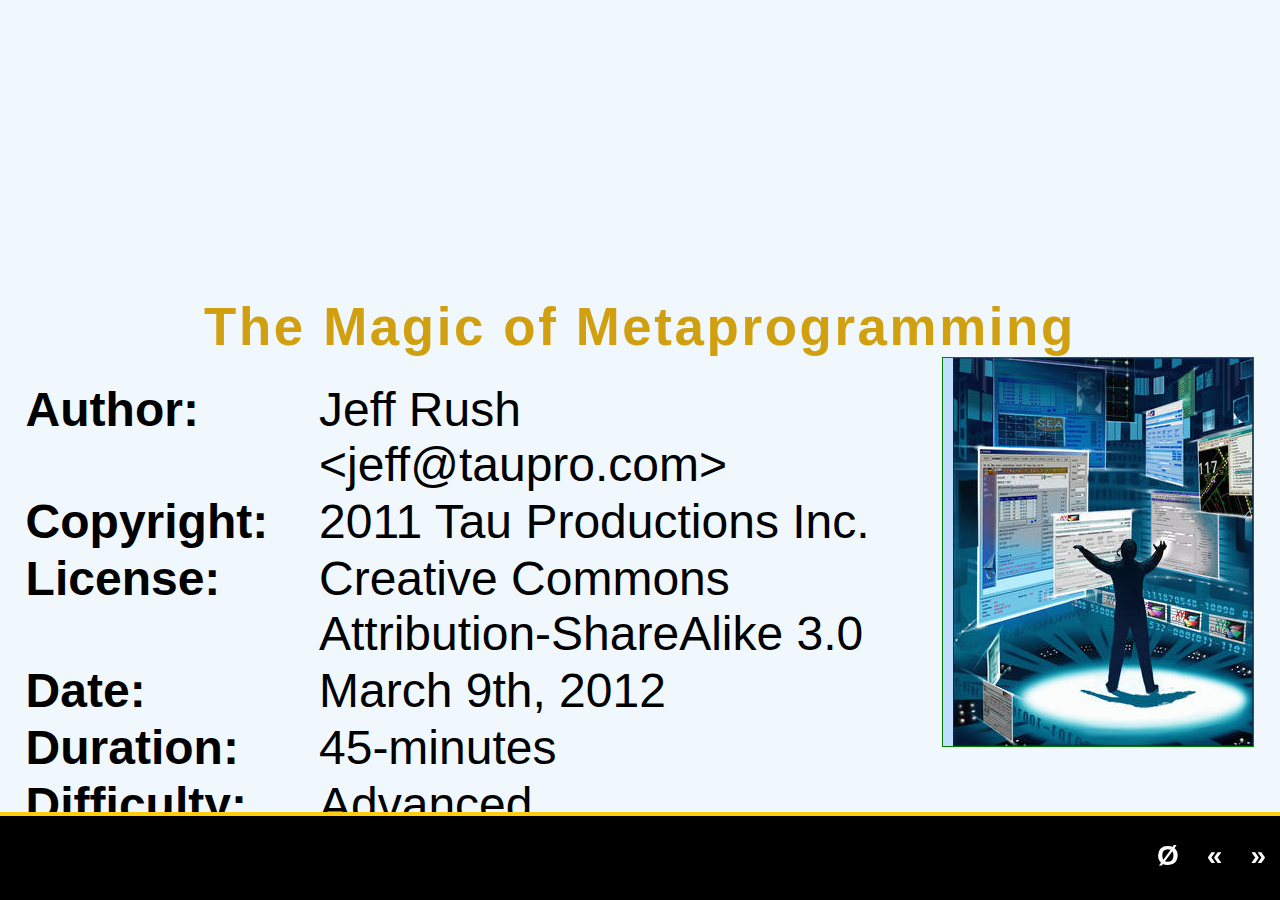
==== index.html @ 9377e288 "Early check-in of graphics files and adopting a convention of using a README and Makefile for easier" ====
<?xml version="1.0" encoding="utf-8" ?>
<!DOCTYPE html PUBLIC "-//W3C//DTD XHTML 1.0 Transitional//EN" "http://www.w3.org/TR/xhtml1/DTD/xhtml1-transitional.dtd">
<html xmlns="http://www.w3.org/1999/xhtml" xml:lang="en" lang="en">
<head>
<meta http-equiv="Content-Type" content="text/html; charset=utf-8" />
<meta name="generator" content="Docutils 0.9.1: http://docutils.sourceforge.net/" />
<meta name="version" content="S5 1.1" />
<title>The Magic of Metaprogramming</title>
<style type="text/css">

/*
:Author: David Goodger (goodger@python.org)
:Id: $Id: html4css1.css 7434 2012-05-11 21:06:27Z milde $
:Copyright: This stylesheet has been placed in the public domain.

Default cascading style sheet for the HTML output of Docutils.

See http://docutils.sf.net/docs/howto/html-stylesheets.html for how to
customize this style sheet.
*/

/* used to remove borders from tables and images */
.borderless, table.borderless td, table.borderless th {
  border: 0 }

table.borderless td, table.borderless th {
  /* Override padding for "table.docutils td" with "! important".
     The right padding separates the table cells. */
  padding: 0 0.5em 0 0 ! important }

.first {
  /* Override more specific margin styles with "! important". */
  margin-top: 0 ! important }

.last, .with-subtitle {
  margin-bottom: 0 ! important }

.hidden {
  display: none }

a.toc-backref {
  text-decoration: none ;
  color: black }

blockquote.epigraph {
  margin: 2em 5em ; }

dl.docutils dd {
  margin-bottom: 0.5em }

object[type="image/svg+xml"], object[type="application/x-shockwave-flash"] {
  overflow: hidden;
}

/* Uncomment (and remove this text!) to get bold-faced definition list terms
dl.docutils dt {
  font-weight: bold }
*/

div.abstract {
  margin: 2em 5em }

div.abstract p.topic-title {
  font-weight: bold ;
  text-align: center }

div.admonition, div.attention, div.caution, div.danger, div.error,
div.hint, div.important, div.note, div.tip, div.warning {
  margin: 2em ;
  border: medium outset ;
  padding: 1em }

div.admonition p.admonition-title, div.hint p.admonition-title,
div.important p.admonition-title, div.note p.admonition-title,
div.tip p.admonition-title {
  font-weight: bold ;
  font-family: sans-serif }

div.attention p.admonition-title, div.caution p.admonition-title,
div.danger p.admonition-title, div.error p.admonition-title,
div.warning p.admonition-title {
  color: red ;
  font-weight: bold ;
  font-family: sans-serif }

/* Uncomment (and remove this text!) to get reduced vertical space in
   compound paragraphs.
div.compound .compound-first, div.compound .compound-middle {
  margin-bottom: 0.5em }

div.compound .compound-last, div.compound .compound-middle {
  margin-top: 0.5em }
*/

div.dedication {
  margin: 2em 5em ;
  text-align: center ;
  font-style: italic }

div.dedication p.topic-title {
  font-weight: bold ;
  font-style: normal }

div.figure {
  margin-left: 2em ;
  margin-right: 2em }

div.footer, div.header {
  clear: both;
  font-size: smaller }

div.line-block {
  display: block ;
  margin-top: 1em ;
  margin-bottom: 1em }

div.line-block div.line-block {
  margin-top: 0 ;
  margin-bottom: 0 ;
  margin-left: 1.5em }

div.sidebar {
  margin: 0 0 0.5em 1em ;
  border: medium outset ;
  padding: 1em ;
  background-color: #ffffee ;
  width: 40% ;
  float: right ;
  clear: right }

div.sidebar p.rubric {
  font-family: sans-serif ;
  font-size: medium }

div.system-messages {
  margin: 5em }

div.system-messages h1 {
  color: red }

div.system-message {
  border: medium outset ;
  padding: 1em }

div.system-message p.system-message-title {
  color: red ;
  font-weight: bold }

div.topic {
  margin: 2em }

h1.section-subtitle, h2.section-subtitle, h3.section-subtitle,
h4.section-subtitle, h5.section-subtitle, h6.section-subtitle {
  margin-top: 0.4em }

h1.title {
  text-align: center }

h2.subtitle {
  text-align: center }

hr.docutils {
  width: 75% }

img.align-left, .figure.align-left, object.align-left {
  clear: left ;
  float: left ;
  margin-right: 1em }

img.align-right, .figure.align-right, object.align-right {
  clear: right ;
  float: right ;
  margin-left: 1em }

img.align-center, .figure.align-center, object.align-center {
  display: block;
  margin-left: auto;
  margin-right: auto;
}

.align-left {
  text-align: left }

.align-center {
  clear: both ;
  text-align: center }

.align-right {
  text-align: right }

/* reset inner alignment in figures */
div.align-right {
  text-align: inherit }

/* div.align-center * { */
/*   text-align: left } */

ol.simple, ul.simple {
  margin-bottom: 1em }

ol.arabic {
  list-style: decimal }

ol.loweralpha {
  list-style: lower-alpha }

ol.upperalpha {
  list-style: upper-alpha }

ol.lowerroman {
  list-style: lower-roman }

ol.upperroman {
  list-style: upper-roman }

p.attribution {
  text-align: right ;
  margin-left: 50% }

p.caption {
  font-style: italic }

p.credits {
  font-style: italic ;
  font-size: smaller }

p.label {
  white-space: nowrap }

p.rubric {
  font-weight: bold ;
  font-size: larger ;
  color: maroon ;
  text-align: center }

p.sidebar-title {
  font-family: sans-serif ;
  font-weight: bold ;
  font-size: larger }

p.sidebar-subtitle {
  font-family: sans-serif ;
  font-weight: bold }

p.topic-title {
  font-weight: bold }

pre.address {
  margin-bottom: 0 ;
  margin-top: 0 ;
  font: inherit }

pre.literal-block, pre.doctest-block, pre.math, pre.code {
  margin-left: 2em ;
  margin-right: 2em }

pre.code .ln { /* line numbers */
  color: grey;
}

.code {
  background-color: #eeeeee
}

span.classifier {
  font-family: sans-serif ;
  font-style: oblique }

span.classifier-delimiter {
  font-family: sans-serif ;
  font-weight: bold }

span.interpreted {
  font-family: sans-serif }

span.option {
  white-space: nowrap }

span.pre {
  white-space: pre }

span.problematic {
  color: red }

span.section-subtitle {
  /* font-size relative to parent (h1..h6 element) */
  font-size: 80% }

table.citation {
  border-left: solid 1px gray;
  margin-left: 1px }

table.docinfo {
  margin: 2em 4em }

table.docutils {
  margin-top: 0.5em ;
  margin-bottom: 0.5em }

table.footnote {
  border-left: solid 1px black;
  margin-left: 1px }

table.docutils td, table.docutils th,
table.docinfo td, table.docinfo th {
  padding-left: 0.5em ;
  padding-right: 0.5em ;
  vertical-align: top }

table.docutils th.field-name, table.docinfo th.docinfo-name {
  font-weight: bold ;
  text-align: left ;
  white-space: nowrap ;
  padding-left: 0 }

h1 tt.docutils, h2 tt.docutils, h3 tt.docutils,
h4 tt.docutils, h5 tt.docutils, h6 tt.docutils {
  font-size: 100% }

ul.auto-toc {
  list-style-type: none }

</style>
<!-- configuration parameters -->
<meta name="defaultView" content="slideshow" />
<meta name="controlVis" content="visible" />
<!-- style sheet links -->
<script src="slidetheme/slides.js" type="text/javascript"></script>
<link rel="stylesheet" href="slidetheme/slides.css"
      type="text/css" media="projection" id="slideProj" />
<link rel="stylesheet" href="slidetheme/outline.css"
      type="text/css" media="screen" id="outlineStyle" />
<link rel="stylesheet" href="slidetheme/print.css"
      type="text/css" media="print" id="slidePrint" />
<link rel="stylesheet" href="slidetheme/opera.css"
      type="text/css" media="projection" id="operaFix" />
</head>
<body>
<div class="layout">
<div id="controls"></div>
<div id="currentSlide"></div>
<div id="header">

</div>
<div id="footer">
<h1>The Magic of Metaprogramming</h1>
<h2>PyCon 2012 • Santa Clara, California</h2>
</div>
</div>
<div class="presentation">
<div class="slide" id="slide0">
<h1 class="title">The Magic of Metaprogramming</h1>

<!-- Definitions of interpreted text roles (classes) for S5/HTML data. -->
<!-- This data file has been placed in the public domain. -->
<!-- Colours
======= -->
<!-- Text Sizes
========== -->
<!-- Display in Slides (Presentation Mode) Only
========================================== -->
<!-- Display in Outline Mode Only
============================ -->
<!-- Display in Print Only
===================== -->
<!-- Display in Handout Mode Only
============================ -->
<!-- Incremental Display
=================== -->
<img alt="graphics/coordinator-of-pgms.jpg" class="sidebox boxed incremental" src="graphics/coordinator-of-pgms.jpg" />
<table class="docutils field-list" frame="void" rules="none">
<col class="field-name" />
<col class="field-body" />
<tbody valign="top">
<tr class="field"><th class="field-name">Author:</th><td class="field-body">Jeff Rush &lt;jeff&#64;taupro.com&gt;</td>
</tr>
<tr class="field"><th class="field-name">Copyright:</th><td class="field-body">2011 Tau Productions Inc.</td>
</tr>
<tr class="field"><th class="field-name">License:</th><td class="field-body">Creative Commons Attribution-ShareAlike 3.0</td>
</tr>
<tr class="field"><th class="field-name">Date:</th><td class="field-body">March 9th, 2012</td>
</tr>
<tr class="field"><th class="field-name">Duration:</th><td class="field-body">45-minutes</td>
</tr>
<tr class="field"><th class="field-name">Difficulty:</th><td class="field-body">Advanced</td>
</tr>
<tr class="field"><th class="field-name">Keywords:</th><td class="field-body">metaprogramming, data structures, language, techniques</td>
</tr>
</tbody>
</table>
<p>Learn the magic of writing Python code that monitors, alters and reacts to
module imports, changes to variables, calls to functions and invocations of
the builtins.  Learn out to slide a class underneath a module to intercept
reads/writes, place automatic type checking over your object attributes and
use stack peeking to make selected attributes private to their owning class.
We'll cover import hacking, metaclasses, descriptors and decorators and how
they work internally.</p>

</div>
<div class="slide" id="what-is-metaprogramming">
<h1>What is Metaprogramming?</h1>
<div class="slide-display container">
<p class="incremental"><span class="incremental">the writing of programming code that</span>
<span class="incremental">writes, analyzes or adjusts other code,</span>
<span class="incremental">using that other code's structure</span>
<span class="incremental">as its data.</span></p>
<!--  -->
<ul class="incremental simple">
<li>two general forms: manipulation from<ul class="incremental">
<li>inside<ul>
<li>stays in production</li>
<li>reduces developer workload</li>
</ul>
</li>
<li>outside<ul>
<li>for debugging, testing</li>
</ul>
</li>
</ul>
</li>
</ul>
</div>
</div>
<div class="slide" id="tools-at-our-disposal">
<h1>Tools At Our Disposal</h1>
<div class="slide-display container">
<ul class="incremental simple">
<li>makes use of<ul class="incremental">
<li>metaclasses</li>
<li>decorators (class and function)</li>
<li>attribute lookups special functions</li>
<li>descriptors (and properties)</li>
</ul>
</li>
</ul>
<!--  -->
<ul class="incremental simple">
<li>I cover only Python 2.x, new-style classes.</li>
</ul>
</div>
</div>
<div class="slide" id="orientation-diagram-what-is-metaprogramming">
<h1>Orientation Diagram: What is Metaprogramming</h1>
<div class="slide-display animation container">
<div class="handout incremental container">
<p>graphics/what-is-metaprogramming.svg  (source material)</p>
<p>seq-mp-code-data-X   (walk 'Code' and 'Data' blocks onto screen-center)
seq-mp-datacomp-X    (add dnarrow and 'Data Computation' box from left)
seq-mp-uievents-X    (add uparrow and 'UI Events' box from right)
seq-mp-convpgm-X     (slide shade over system and add label along bottom)
seq-mp-metacode-X    (slide entire arrangement down, and walk 'Metacode' box onto screen-center)
seq-mp-plumbing-X    (add dnarrow and 'Plumbing Adjustments' box from left)
seq-mp-addattrs-X    (walk out &quot;add/adjust attributes&quot;)
seq-mp-register-X    (walk out &quot;register elements&quot;)
seq-mp-tagstuff-X    (walk out &quot;tag elements&quot;)
seq-mp-codeevents-X  (add uparrow and &quot;Code Events&quot;)
seq-mp-modimport-X   (walk out &quot;import of a module&quot;)
seq-mp-classdef-X    (walk out &quot;definition of a class/function&quot;)
seq-mp-dotted-rdwr-X (walk out &quot;write to a dotted name&quot;)
seq-mp-callnret-X    (walk out &quot;call and return&quot;)
seq-mp-metapgm-X     (slide shade over upper system and add label along top)</p>
</div>
<img alt="graphics/mp-code-data.gif" class="incremental" src="graphics/mp-code-data.gif" />
<img alt="graphics/mp-datacomp.gif" class="incremental" src="graphics/mp-datacomp.gif" />
<img alt="graphics/mp-uievents.gif" class="incremental" src="graphics/mp-uievents.gif" />
<img alt="graphics/mp-convpgm.gif" class="incremental" src="graphics/mp-convpgm.gif" />
<img alt="graphics/mp-metacode.gif" class="incremental" src="graphics/mp-metacode.gif" />
<img alt="graphics/mp-plumbing.gif" class="incremental" src="graphics/mp-plumbing.gif" />
<img alt="graphics/mp-addattrs.gif" class="incremental" src="graphics/mp-addattrs.gif" />
<img alt="graphics/mp-register.gif" class="incremental" src="graphics/mp-register.gif" />
<img alt="graphics/mp-tagstuff.gif" class="incremental" src="graphics/mp-tagstuff.gif" />
<img alt="graphics/mp-codeevents.gif" class="incremental" src="graphics/mp-codeevents.gif" />
<img alt="graphics/mp-modimport.gif" class="incremental" src="graphics/mp-modimport.gif" />
<img alt="graphics/mp-classdef.gif" class="incremental" src="graphics/mp-classdef.gif" />
<img alt="graphics/mp-dotted-rdwr.gif" class="incremental" src="graphics/mp-dotted-rdwr.gif" />
<img alt="graphics/mp-callnret.gif" class="incremental" src="graphics/mp-callnret.gif" />
<img alt="graphics/mp-metapgm.gif" class="incremental" src="graphics/mp-metapgm.gif" />
<ul class="handout">
<li><p class="first">Diagram - data &lt;-&gt; code &lt;-&gt; metacode, app-events versus code-events</p>
</li>
<li><p class="first">Runtime Events</p>
<ul class="simple">
<li>class initialization</li>
<li>function definition</li>
<li>module import</li>
<li>modification of a dotted name</li>
<li>retrieval of a dotted name</li>
<li>calling something</li>
</ul>
<!--  -->
<ul>
<li><p class="first">can be specific to a particular module or class</p>
</li>
<li><p class="first">execution events</p>
<ol class="arabic">
<li><p class="first">initialization of a class definition</p>
<ul>
<li><p class="first">read class attrs and act on them</p>
</li>
<li><p class="first">add/adjust methods
- descriptors to control access to instance attrs
- wrappers to hear about calls to both instance and class methods</p>
<blockquote>
<ul class="simple">
<li>add a new instance to a registry</li>
</ul>
</blockquote>
</li>
<li><p class="first">add the new class to a registry</p>
</li>
</ul>
</li>
</ol>
</li>
</ul>
</li>
</ul>
</div>
</div>
<div class="slide" id="sample-problem-1-subclassing-an-embedded-class">
<h1>Sample Problem #1: Subclassing an Embedded Class</h1>
<div class="slide-display container">
<div class="sidebox boxed incremental line-block">
<div class="line">class Request(object):</div>
<div class="line-block">
<div class="line">...</div>
</div>
<div class="line">class HTTPServer(object):</div>
<div class="line-block">
<div class="line">def handle_request(self, ...):</div>
<div class="line-block">
<div class="line">req = Request(...)</div>
</div>
<div class="line">...</div>
</div>
</div>
<ul class="incremental simple">
<li>Objective<ul>
<li>subclass a class deep inside a module</li>
</ul>
</li>
</ul>
<!--  -->
<ul class="incremental simple">
<li>Challenges: They didn't<ul class="incremental">
<li>use a public factory</li>
<li>import from elsewhere</li>
<li>take the class as a parameter</li>
</ul>
</li>
</ul>
<!--  -->
<ul class="incremental simple">
<li>A Metaprogramming Solution:<ul class="incremental">
<li>catch a specific import, so we can</li>
<li>redefine &quot;Request&quot; to be a subclass</li>
</ul>
</li>
</ul>
</div>
</div>
<div class="slide" id="a-solution-to-1-post-import-hooking">
<h1>A Solution to #1: Post-Import Hooking</h1>
<div class="slide-display container">
<p><em>After import, rearrange content of module before others use it.</em></p>
<div class="incremental line-block">
<div class="line">old__import__ = sys.modules['__builtin__']</div>
<div class="line">sys.modules['__builtin__'].__import__ = self.__import__</div>
</div>
<div class="incremental line-block">
<div class="line">def __import__(modname):</div>
<div class="line"><br /></div>
<div class="line-block">
<div class="line">m = old__import__(modname)</div>
<div class="line"><br /></div>
<div class="line">if modname == 'webserver':  # every time</div>
<div class="line-block">
<div class="line"><span class="incremental">frame = sys._getframe(1)</span></div>
<div class="line"><span class="incremental">importing_file = inspect.getsourcefile(frame) or inspect.getfile(frame)</span></div>
<div class="line"><span class="incremental">if fnmatch.fnmatch(importing_file, &quot;*startup*&quot;):  # only at startup</span></div>
<div class="line-block">
<div class="line">rearrange(m)</div>
</div>
</div>
<div class="line">return m</div>
</div>
</div>
</div>
</div>
<div class="slide" id="a-solution-to-1-packaged-up">
<h1>A Solution to #1 (Packaged Up)</h1>
<div class="slide-display container">
<p><em>After import, rearrange content of module before others use it.</em></p>
<div class="sidebox boxed line-block">
<div class="line">class Request(object):</div>
<div class="line-block">
<div class="line">...</div>
</div>
<div class="line">class HTTPServer(object):</div>
<div class="line-block">
<div class="line">def handle_request(self, ...):</div>
<div class="line-block">
<div class="line">req = Request(...)</div>
</div>
<div class="line">...</div>
</div>
</div>
<div class="incremental line-block">
<div class="line">from tau.metaservices import MetaServices</div>
</div>
<div class="incremental line-block">
<div class="line">def adjust(mod):</div>
<div class="line-block">
<div class="line">from replacements import Request</div>
<div class="line">mod.Request = Request</div>
<div class="line"><br /></div>
</div>
</div>
<div class="incremental line-block">
<div class="line">ms = MetaServices()</div>
<div class="line">ms.call_after_import_of(</div>
<div class="line-block">
<div class="line">'webserver', adjust <span class="incremental">, from_filepatt='*startup*'</span>)</div>
</div>
</div>
<div class="incremental line-block">
<div class="line">from webapp import main</div>
<div class="line">main()</div>
</div>
</div>
</div>
<div class="slide" id="alternate-solution-pre-import-hooking">
<h1>Alternate Solution: Pre-Import Hooking</h1>
<div class="slide-display container">
<p><em>Just before import, slip in a subclassed module object.</em></p>
<div class="incremental line-block">
<div class="line">def __import__(modname):</div>
<div class="line"><br /></div>
<div class="line-block">
<div class="line">if modname == 'webserver':</div>
<div class="line"><br /></div>
<div class="line-block">
<div class="line"><span class="incremental">class SubclassingHooks(ihooks.Hooks):</span></div>
<div class="line-block">
<div class="line"><span class="incremental">def new_module(self, modname):</span></div>
<div class="line-block">
<div class="line"><span class="incremental">return YourModuleFixer(modname)   # &lt;--- your class</span></div>
<div class="line"><br /></div>
</div>
</div>
<div class="line"><span class="incremental">loader = ihooks.FancyModuleLoader(hooks=SubclassingHooks())</span></div>
<div class="line">importer = ihooks.ModuleImporter(loader)</div>
</div>
<div class="line">else:</div>
<div class="line-block">
<div class="line">importer = old__import__</div>
<div class="line"><br /></div>
</div>
<div class="line">return importer(modname)</div>
</div>
</div>
</div>
</div>
<div class="slide" id="what-does-a-subclassed-module-look-like">
<h1>What Does a Subclassed Module Look Like?</h1>
<div class="slide-display container">
<div class="incremental line-block">
<div class="line">from types import ModuleType</div>
<div class="line">class ModuleWatcher(ModuleType):</div>
<div class="line"><br /></div>
<div class="line-block">
<div class="line">def __init__(self, modname):</div>
<div class="line-block">
<div class="line">Moduletype.__init__(self, modname)</div>
<div class="line"><br /></div>
</div>
<div class="line">def __getattribute__(self, attrname):</div>
<div class="line"><br /></div>
<div class="line-block">
<div class="line"><span class="incremental">modname = ModuleType.__getattribute__(self, '__name__')  # self.__name__</span></div>
<div class="line"><span class="incremental">print &quot;__getattribute__ fetching %r of %r&quot; % (attrname, self)</span></div>
<div class="line"><br /></div>
<div class="line"><span class="incremental">if modname == 'webserver' and attrname == 'Request':</span></div>
<div class="line-block">
<div class="line"><span class="incremental">from replacements import Request</span></div>
<div class="line"><span class="incremental">return Request</span></div>
<div class="line"><br /></div>
</div>
<div class="line">return ModuleType.__getattribute__(self, attrname)</div>
</div>
</div>
</div>
</div>
</div>
<div class="slide" id="some-benefits-of-subclassing-modules">
<h1>Some Benefits of Subclassing Modules</h1>
<div class="slide-display container">
<ul class="incremental simple">
<li>intercept attribute reads/writes</li>
<li>prevent/log writes</li>
<li>log timestamps and caller locations</li>
<li>return different values to different callers</li>
</ul>
<!--  -->
<ul class="incremental simple">
<li>tip: you can put non-module stuff on sys.path</li>
</ul>
<pre class="incremental doctest-block">
&gt;&gt;&gt; import sys
&gt;&gt;&gt; sys.modules['TheAnswer'] = 42
&gt;&gt;&gt; import TheAnswer
&gt;&gt;&gt; TheAnswer
42
</pre>
</div>
</div>
<div class="slide" id="lull-after-import-hooking-before-metaclasses">
<h1>Lull After Import Hooking, Before Metaclasses</h1>
<div class="slide-display center container">
<img alt="graphics/after-imports-breathing.jpg" src="graphics/after-imports-breathing.jpg" />
<ul class="simple">
<li>(pause - take a deep breath...)</li>
</ul>
</div>
</div>
<div class="slide" id="orientation-diagram-instances-classes-and-metaclasses">
<h1>Orientation Diagram: Instances, Classes and Metaclasses</h1>
<div class="slide-display animation container">
<div class="handout incremental container">
<p>graphics/history-of-objects.svg  (source material)</p>
<ul class="simple">
<li>make numbers in instances different</li>
</ul>
<dl class="docutils">
<dt>seq-hc-justbits-X</dt>
<dd>title 'a fable (literary licence) of objects'
in the beginning there was just 1's and 0's
(show a heap of them)</dd>
<dt>seq-hc-funcs-vars-X</dt>
<dd>they separated into code (functions) and data (variables);
a function could reach out and change any variable and
each variable had to have a unique name.  It was unclear
which vars went with which functions.</dd>
<dt>seq-hc-vargroups-X</dt>
<dd>Vars got grouped together, int C structs or Pascal
records.  But functions were still separate.</dd>
<dt>seq-hc-groupings-X</dt>
<dd>Functions became got added into the var groupings.</dd>
<dt>seq-hc-group-ctor-X</dt>
<dd><blockquote class="first">
There was a 'constructor' function that created each var
grouping, according to what was needed each time.</blockquote>
<dl class="last docutils">
<dt>seq-hc-protos-X</dt>
<dd>Then instead of rebuilding, a var group was used as a
'prototype object' to stamp out copies of itself.  The
copier was the constructor of copies, named __call__.</dd>
</dl>
</dd>
<dt>seq-hc-groupsplit-X</dt>
<dd>Lots of duplicated code, excess copying of things that are
common.  Decided to make two var groups, one for the
shared stuff and one constructed for each instance.  The
shared stuff represented a 'class of similar objects',
shortened to 'class'.  No inheritance yet.</dd>
<dt>seq-hc-groups-grow-X</dt>
<dd>But the stuff shared among instances grew in size, and
there was common code btw classes,</dd>
<dt>seq-hc-delegating-X</dt>
<dd>so inheritance was born; factoring vertically.</dd>
<dt>seq-hc-new-axis-X</dt>
<dd>One-dimension of creation just got a second dimension of
delegation/inheritance.</dd>
<dt>seq-hc-multi-inherit-X</dt>
<dd>Assembly of classes was still complex, wanted more
freedom to mix-and-match.  Multiple inheritance was born.</dd>
<dt>seq-hc-metaclass-X</dt>
<dd>All these classes had code to create them, buried in the
interpreter.  The code got exposed into a class-like
object called metaclasses.</dd>
<dt>seq-hc-meta-as-ctor-X</dt>
<dd>Since classes are objects, their constructor, named
__call__ resides in the metaclass.  One metaclass created
all classes, since they were all alike in behavior.  Just
containers of methods mostly.</dd>
<dt>seq-hc-submetas-X</dt>
<dd>But then the metaclass is subclassable, making it possible
to create new kinds of classes.</dd>
</dl>
</div>
<img alt="graphics/hc-welcome.gif" class="incremental" src="graphics/hc-welcome.gif" />
<img alt="graphics/hc-justbits.gif" class="incremental" src="graphics/hc-justbits.gif" />
<img alt="graphics/hc-funcs-vars.gif" class="incremental" src="graphics/hc-funcs-vars.gif" />
<img alt="graphics/hc-vargroups.gif" class="incremental" src="graphics/hc-vargroups.gif" />
<img alt="graphics/hc-vargroups2.gif" class="incremental" src="graphics/hc-vargroups2.gif" />
<img alt="graphics/hc-groupings.gif" class="incremental" src="graphics/hc-groupings.gif" />
<img alt="graphics/hc-group-ctor.gif" class="incremental" src="graphics/hc-group-ctor.gif" />
<img alt="graphics/hc-protos.gif" class="incremental" src="graphics/hc-protos.gif" />
<img alt="graphics/hc-protos2.gif" class="incremental" src="graphics/hc-protos2.gif" />
<img alt="graphics/hc-protos3.gif" class="incremental" src="graphics/hc-protos3.gif" />
<img alt="graphics/hc-protos4.gif" class="incremental" src="graphics/hc-protos4.gif" />
<img alt="graphics/hc-protos5.gif" class="incremental" src="graphics/hc-protos5.gif" />
<img alt="graphics/hc-groupsplit.gif" class="incremental" src="graphics/hc-groupsplit.gif" />
<img alt="graphics/hc-groupsplit2.gif" class="incremental" src="graphics/hc-groupsplit2.gif" />
<img alt="graphics/hc-groupsplit3.gif" class="incremental" src="graphics/hc-groupsplit3.gif" />
<img alt="graphics/hc-groups-grow.gif" class="incremental" src="graphics/hc-groups-grow.gif" />
<img alt="graphics/hc-delegating.gif" class="incremental" src="graphics/hc-delegating.gif" />
<img alt="graphics/hc-new-axis.gif" class="incremental" src="graphics/hc-new-axis.gif" />
<img alt="graphics/hc-multi-inherit.gif" class="incremental" src="graphics/hc-multi-inherit.gif" />
<img alt="graphics/hc-metaclass.gif" class="incremental" src="graphics/hc-metaclass.gif" />
<img alt="graphics/hc-meta-as-ctor.gif" class="incremental" src="graphics/hc-meta-as-ctor.gif" />
<img alt="graphics/hc-submetas.gif" class="incremental" src="graphics/hc-submetas.gif" />
</div>
</div>
<div class="slide" id="facts-about-metaclasses">
<h1>Facts About Metaclasses</h1>
<div class="slide-display container">
<ul class="incremental simple">
<li>a metaclass implements a &quot;kind of class&quot;</li>
<li>almost always you only need one kind</li>
<li>defining your own metaclass creates a &quot;new kind&quot;</li>
<li>smarter classes, more than &quot;containers of methods&quot;</li>
</ul>
<!--  -->
<ul class="incremental simple">
<li>new kinds are useful for<ul class="incremental">
<li>wrapping complexity for other programmers to use</li>
<li>i.e. a domain-specific language</li>
<li>generate classes/methods dynamically e.g. XML DTDs:</li>
</ul>
</li>
</ul>
<!--  -->
<ul class="incremental simple">
<li>metaclasses do not (directly) affect instance's:<ul class="incremental">
<li>namespace lookup</li>
<li>method-resolution order</li>
<li>descriptor retrieval</li>
</ul>
</li>
</ul>
</div>
</div>
<div class="slide" id="example-2-define-a-class-from-an-sql-table-definition">
<h1>Example #2: Define a Class from an SQL Table Definition</h1>
<div class="slide-display container">
<div class="incremental line-block">
<div class="line">class Member(object):</div>
<div class="line-block">
<div class="line">__metaclass__ = DatabaseTable</div>
<div class="line"><br /></div>
<div class="line"><span class="incremental">dbtable = 'Members'  # a declaration</span></div>
</div>
</div>
<div class="incremental line-block">
<div class="line">class DatabaseTable(type):</div>
<div class="line"><br /></div>
<div class="line-block">
<div class="line"><span class="incremental">def __init__(cls, name, bases, class_dict):</span></div>
<div class="line-block">
<div class="line"><span class="incremental">#from dbsetup import dbconn</span></div>
<div class="line"><span class="incremental">col_defs = dbconn.query_cols(table=class_dict['dbtable'])</span></div>
<div class="line"><span class="incremental">for col_def in col_defs:</span></div>
<div class="line-block">
<div class="line"><span class="incremental">dbcolumn = wrap_col_rdwr(col_def) # (next slide)</span></div>
<div class="line"><span class="incremental">setattr(cls, col_def.name, dbcolumn)</span></div>
</div>
</div>
</div>
</div>
<ul class="incremental simple">
<li>&quot;process human-friendly decls into machine-friendly&quot;</li>
</ul>
</div>
</div>
<div class="slide" id="example-problem-2-cont-d">
<h1>Example Problem #2 (cont'd)</h1>
<div class="slide-display container">
<div class="incremental line-block">
<div class="line">def wrap_col_rdwr(col_def):</div>
<div class="line"><br /></div>
<div class="line-block">
<div class="line"><span class="incremental">def get_dbcol_value(self):</span></div>
<div class="line-block">
<div class="line"><span class="incremental">return self.__dict__.get(col_def.name, None)</span></div>
<div class="line"><br /></div>
</div>
<div class="line"><span class="incremental">def set_dbcol_value(self, value):</span></div>
<div class="line-block">
<div class="line"><span class="incremental">value = col_def.validate(value)</span></div>
<div class="line"><span class="incremental">self.__dict__[col_def.name] = value</span></div>
<div class="line"><br /></div>
</div>
<div class="line">return property(get_dbcol_value, set_dbcol_value)</div>
</div>
</div>
<ul class="incremental simple">
<li>tag attrs with type/value constraints</li>
<li>check class for conformance to your requirements<ul class="incremental">
<li>must have docstring</li>
<li>spelling of method names</li>
<li>max inheritance depth</li>
<li>insure abstract methods of superclass are defined</li>
</ul>
</li>
</ul>
</div>
</div>
<div class="slide" id="metaclasses-versus-class-decorators">
<h1>Metaclasses versus Class Decorators</h1>
<div class="slide-display container">
<ul class="incremental">
<li><p class="first">metaclasses?  class decorators?</p>
<ul class="incremental simple">
<li>the latter are much simpler</li>
<li>the latter can do almost everything the former can</li>
<li>only a metaclass can add methods to the class itself</li>
</ul>
<!--  -->
<ul class="incremental simple">
<li>class-level services (methods):<ul class="incremental">
<li>&#64;classmethods provide them -to- instances</li>
<li>metaclass methods provide them to the class itself</li>
</ul>
</li>
</ul>
</li>
<li><p class="first">ONLY a metaclass can add to class attrs not visible to <em>self</em>:</p>
<ol class="arabic simple">
<li>meta-methods</li>
<li>meta-properties</li>
</ol>
</li>
<li><p class="first">class decorators can be (more easily) stacked</p>
</li>
<li><p class="first">class decorators are NOT inherited (metaclasses are)</p>
</li>
</ul>
</div>
</div>
<div class="slide" id="about-meta-inheritance">
<h1>About Meta-Inheritance</h1>
<div class="slide-display animation container">
<div class="handout incremental container">
<p>graphics/meta-inheritance.svg  (source material)</p>
<div class="line-block">
<div class="line-block">
<div class="line">|      class TagClass(type):</div>
</div>
<div class="line">def TagClass(cls):                 |          def __init__(cls, name, bases, class_dict):</div>
<div class="line-block">
<div class="line">cls.__special__ = True         |              cls.__special__ = True</div>
<div class="line">return cls</div>
</div>
</div>
<div class="line-block">
<div class="line">&#64;TagClass</div>
<div class="line">class Alpha(object):               |      class Alpha(object):</div>
<div class="line-block">
<div class="line">pass                           |          __metaclass__ = TagClass</div>
</div>
</div>
<div class="line-block">
<div class="line">'__special__' in Alpha.__dict__    |      '__special__' in Alpha.__dict__</div>
<div class="line">&gt;&gt;&gt; True                           |      &gt;&gt;&gt; True</div>
</div>
<div class="line-block">
<div class="line">class Beta(Alpha):                 |      class Beta(Alpha):</div>
<div class="line-block">
<div class="line">pass                           |          pass</div>
</div>
</div>
<div class="line-block">
<div class="line">'__special__' in Beta.__dict__     |       '__special__' in Beta.__dict__</div>
<div class="line">&gt;&gt;&gt; False                          |        &gt;&gt;&gt; False</div>
</div>
</div>
<img alt="graphics/mcd-defns.gif" class="incremental" src="graphics/mcd-defns.gif" />
<img alt="graphics/mcd-use1.gif" class="incremental" src="graphics/mcd-use1.gif" />
<img alt="graphics/mcd-use1-test.gif" class="incremental" src="graphics/mcd-use1-test.gif" />
<img alt="graphics/mcd-use2.gif" class="incremental" src="graphics/mcd-use2.gif" />
<img alt="graphics/mcd-use2-test.gif" class="incremental" src="graphics/mcd-use2-test.gif" />
</div>
</div>
<div class="slide" id="example-3-log-the-arguments-return-value-of-method-calls">
<h1>Example #3: Log the Arguments/Return Value of Method Calls</h1>
<div class="slide-display container">
<div class="incremental line-block">
<div class="line">&#64;tracecalls  # use of a class decorator</div>
<div class="line">class Paragraph(object):</div>
<div class="line"><br /></div>
<div class="line-block">
<div class="line">def lead_in(self, count, char='*'):</div>
<div class="line-block">
<div class="line">return char * count</div>
</div>
</div>
</div>
<div class="incremental line-block">
<div class="line">&gt;&gt;&gt; x = Paragraph()</div>
<div class="line">&gt;&gt;&gt; x.lead_in(4)</div>
<div class="line">Called &lt;bound method Paragraph.lead_in of &lt;__main__.Paragraph object at&gt; 0xb7162c4c&gt;&gt; args=(4,), kw={} got '****'</div>
<div class="line">'****'</div>
</div>
</div>
</div>
<div class="slide" id="example-3-cont-d">
<h1>Example #3 (cont'd)</h1>
<div class="slide-display animation container">
<div class="handout incremental container">
<p>graphics/call-interceptor.svg  (source material)</p>
<div class="line-block">
<div class="line">def CaptureCalls(orig_cls):</div>
<div class="line"><br /></div>
<div class="line-block">
<div class="line">def my__getattribute__(self, name):</div>
<div class="line-block">
<div class="line">attr = super(orig_cls, self).__getattribute__(name)</div>
<div class="line">return attr if not callable(attr) else CallWrapper(attr)</div>
<div class="line"><br /></div>
</div>
<div class="line">orig_cls.__getattribute__ = my__getattribute__</div>
<div class="line">return orig_cls</div>
</div>
</div>
<div class="line-block">
<div class="line">def CallWrapper(func):  # as a closure</div>
<div class="line"><br /></div>
<div class="line-block">
<div class="line-block">
<div class="line">def whencalled(*args, **kw):</div>
<div class="line-block">
<div class="line">rc = func(*args, **kw)</div>
<div class="line">print &quot;Called %s args=%r, kw=%r got %r&quot; % (func, args, kw, rc)</div>
<div class="line">return rc</div>
<div class="line"><br /></div>
</div>
</div>
<div class="line">return whencalled</div>
</div>
</div>
<div class="line-block">
<div class="line">class CallWrapper(object):  # as a class</div>
<div class="line"><br /></div>
<div class="line-block">
<div class="line">def __init__(self, func):</div>
<div class="line-block">
<div class="line">self.func = func</div>
<div class="line"><br /></div>
</div>
<div class="line">def __call__(self, *args, **kw):</div>
<div class="line-block">
<div class="line">rc = self.func(*args, **kw)</div>
<div class="line">print &quot;Called %s args=%r, kw=%r got %r&quot; % (self.func, args, kw, rc)</div>
<div class="line">return rc</div>
</div>
</div>
</div>
</div>
<img alt="graphics/tr-bare.gif" class="incremental" src="graphics/tr-bare.gif" />
<img alt="graphics/tr-getattr.gif" class="incremental" src="graphics/tr-getattr.gif" />
<img alt="graphics/tr-super.gif" class="incremental" src="graphics/tr-super.gif" />
<img alt="graphics/tr-callable.gif" class="incremental" src="graphics/tr-callable.gif" />
<img alt="graphics/tr-wrapper.gif" class="incremental" src="graphics/tr-wrapper.gif" />
<img alt="graphics/tr-cls-wrapper.gif" class="incremental" src="graphics/tr-cls-wrapper.gif" />
</div>
</div>
<div class="slide" id="lull-after-metaclasses-before-descriptors">
<h1>Lull After Metaclasses, Before Descriptors</h1>
<div class="slide-display center container">
<img alt="graphics/after-metaclasses-breathing.jpg" src="graphics/after-metaclasses-breathing.jpg" />
<ul class="simple">
<li>(pause - take a deep breath...)</li>
</ul>
</div>
</div>
<div class="slide" id="python-s-mechanism-of-attribute-lookup">
<h1>Python's Mechanism of Attribute Lookup</h1>
<div class="slide-display container">
<div class="incremental line-block">
<div class="line">def __getattribute__(self, name):  # symbolic, not actual</div>
<div class="line"><br /></div>
<div class="line-block">
<div class="line"><span class="incremental">inst_v = self.__dict__.get(name, Missing)</span></div>
<div class="line"><span class="incremental">if inst_v is not Missing:</span></div>
<div class="line-block">
<div class="line"><span class="incremental">return inst_v                               # return the instance attr value</span></div>
<div class="line"><br /></div>
</div>
<div class="line"><span class="incremental">cls_v = lookthrough__dict__s(self.__class__, name, Missing)</span></div>
<div class="line"><span class="incremental">if cls_v is not Missing:</span></div>
<div class="line-block">
<div class="line"><span class="incremental">return cls_v                                # return the class attr value</span></div>
<div class="line"><br /></div>
</div>
<div class="line"><span class="incremental">meth = lookthrough__dict__s(self.__class__, '__getattr__', Missing)</span></div>
<div class="line"><span class="incremental">if meth is not Missing:</span></div>
<div class="line-block">
<div class="line"><span class="incremental">return meth(name)</span></div>
<div class="line"><br /></div>
</div>
<div class="line">raise AttributeError</div>
</div>
</div>
</div>
</div>
<div class="slide" id="when-to-use-which-lookup-mechanism">
<h1>When to Use Which Lookup Mechanism</h1>
<div class="slide-display container">
<ul class="simple">
<li>if you want to see</li>
</ul>
<ul class="incremental simple">
<li>every attribute lookup, override <strong>__getattribute__</strong></li>
<li>many attribute lookups, add your own <strong>__getattr__</strong><ul class="incremental">
<li>doesn't see all because only called as a last resort</li>
<li>therefore perfect for delegation</li>
</ul>
</li>
<li>one attribute lookup, add a <strong>descriptor</strong></li>
</ul>
<!--  -->
<ul class="incremental simple">
<li>__setattr__(self, name, value)<ul>
<li>to override storing value into self.__dict__</li>
</ul>
</li>
<li>__delattr__(self, name)</li>
</ul>
</div>
</div>
<div class="slide" id="example-4-overriding-getattr">
<h1>Example 4: Overriding __getattr__</h1>
<div class="slide-display container">
<ul class="incremental simple">
<li>a wrapper around a bitmap element with a width and height</li>
<li>internally measured in pixels, but externally as inches</li>
</ul>
<div class="incremental line-block">
<div class="line">class Page(Bitmap):</div>
<div class="line"><br /></div>
<div class="line-block">
<div class="line"><span class="incremental">def __getattr__(self, name):</span></div>
<div class="line-block">
<div class="line"><span class="incremental">if name == 'width':  return self.__dict__['_width'] / 600 #dpi</span></div>
<div class="line"><span class="incremental">if name == 'height': return self.__dict__['_height'] / 600 #dpi</span></div>
<div class="line"><span class="incremental">raise AttributeError, name</span></div>
<div class="line"><br /></div>
</div>
<div class="line"><span class="incremental">def __setattr__(self, name, value):</span></div>
<div class="line-block">
<div class="line"><span class="incremental">if name == 'width':  self.__dict__['_width'] = value * 600 #dpi</span></div>
<div class="line"><span class="incremental">if name == 'height': self.__dict__['_height'] = value * 600) #dpi</span></div>
<div class="line"><br /></div>
</div>
<div class="line">def __repr__(self):</div>
<div class="line-block">
<div class="line">return &quot;Page(%d x %d inches&quot; % (self.width, self.height)</div>
</div>
</div>
</div>
</div>
</div>
<div class="slide" id="example-4-using-a-descriptor-instead">
<h1>Example 4: Using a Descriptor Instead</h1>
<div class="slide-display container">
<div class="incremental line-block">
<div class="line">class Page(Bitmap):</div>
<div class="line"><br /></div>
<div class="line-block">
<div class="line"><span class="incremental">width = DimensionInches('width')   # a descriptor</span></div>
<div class="line"><span class="incremental">height = DimensionInches('height') # a descriptor</span></div>
<div class="line"><br /></div>
<div class="line">def __repr__(self):</div>
<div class="line-block">
<div class="line">return &quot;Page(%d x %d inches)&quot; % (self.width, self.height)</div>
</div>
</div>
</div>
<div class="incremental line-block">
<div class="line">class DimensionInches(object):  # instance used in two places</div>
<div class="line-block">
<div class="line">def __init__(self, attrname):</div>
<div class="line-block">
<div class="line">self.attrname = attrname</div>
</div>
<div class="line"><span class="incremental">def __get__(self, instance, owner):   # gives 'binding behavior'</span></div>
<div class="line-block">
<div class="line"><span class="incremental">return instance.__dict__[self.attrname] / 600 #dpi</span></div>
</div>
<div class="line"><span class="incremental">def __set__(self, instance, value):</span></div>
<div class="line-block">
<div class="line"><span class="incremental">instance.__dict__[self.attrname] = value * 600 #dpi</span></div>
</div>
<div class="line"><span class="incremental">def __delete__(self, instance):</span></div>
<div class="line-block">
<div class="line"><span class="incremental">del instance.__dict__[self.attrname]</span></div>
</div>
</div>
</div>
</div>
</div>
<div class="slide" id="python-s-mechanism-of-attribute-lookup-descriptors">
<h1>Python's Mechanism of Attribute Lookup (descriptors)</h1>
<div class="slide-display container">
<div class="incremental line-block">
<div class="line">def __getattribute__(self, name):  # how Python does it (rearranged)</div>
<div class="line-block">
<div class="line">cls_v = lookthrough__dict__s(self.__class__, name, Missing)</div>
<div class="line"><br /></div>
<div class="line"><span class="incremental">if hasattr(cls_v, '__get__') and hasattr(cls_v, '__set__'):</span></div>
<div class="line-block">
<div class="line"><span class="incremental">return cls_v.__get__(self, self.__class__)   # invoke data descriptor</span></div>
<div class="line"><br /></div>
</div>
<div class="line">inst_v = self.__dict__.get(name, Missing)</div>
<div class="line">if inst_v is not Missing:</div>
<div class="line-block">
<div class="line">return inst_v                               # return the instance attr value</div>
<div class="line"><br /></div>
</div>
<div class="line"><span class="incremental">if hasattr(cls_v, '__get__'):</span></div>
<div class="line-block">
<div class="line"><span class="incremental">return cls_v.__get__(self, self.__class__)  # invoke non-data descriptor</span></div>
<div class="line"><br /></div>
</div>
<div class="line">if cls_v is not Missing: return cls_v            # return the class attr value</div>
<div class="line">if hasattr(cls, '__getattr__'): return cls.__getattr__(name)</div>
<div class="line">raise AttributeError</div>
</div>
</div>
</div>
</div>
<div class="slide" id="so-what-is-a-descriptor-again">
<h1>So What is a descriptor again?</h1>
<div class="slide-display container">
<ul class="incremental simple">
<li>an object you place into the class attributes</li>
<li>a plug-in to the lookup mechanism</li>
<li>is shared by all instances, passed the 'instance' at each use</li>
</ul>
<!--  -->
<ul class="incremental simple">
<li>recognized by having a __get__ method, <strong>not by its class</strong></li>
<li>does not know its name (hence reusable)</li>
<li>there is one per attribute to be overridden</li>
</ul>
<!--  -->
<ul class="incremental simple">
<li>may store its value in:<ul class="incremental">
<li>the instance __dict__ (perhaps a different name)</li>
<li>some other place</li>
<li>or just compute it as needed</li>
</ul>
</li>
</ul>
</div>
</div>
<div class="slide" id="where-are-descriptors-used">
<h1>Where are descriptors used?</h1>
<div class="slide-display container">
<ul class="incremental">
<li><p class="first">Python argument currying (non-data descriptors; __get__ only)</p>
<blockquote>
<ul class="simple">
<li>method objects:  <span class="incremental">self.display(a, b)   ==&gt;  cls.display(self, a, b)</span></li>
<li>classmethods:    <span class="incremental">self.display(a, b)   ==&gt;  cls.display(cls, a, b)</span></li>
<li>staticmethods:   <span class="incremental">self.display(a, b)   ==&gt;  cls.display(a, b)</span></li>
</ul>
</blockquote>
</li>
</ul>
<!--  -->
<ul class="incremental simple">
<li>Python properties (data descriptors; __get__ and __set__)<ul>
<li>attrname = property(fget, fset, fdel, doc)</li>
</ul>
</li>
</ul>
<!--  -->
<ul class="incremental simple">
<li>for internal recalc after setting an attribute</li>
</ul>
<!--  -->
<ul class="incremental simple">
<li>for caching/lazy computation of a value</li>
</ul>
</div>
</div>
<div class="slide" id="example-5-caching-an-attribute-value">
<h1>Example 5: Caching an Attribute Value</h1>
<div class="slide-display container">
<div class="sidebox boxed container">
<pre class="doctest-block">
&gt;&gt;&gt; p = Photo()
&gt;&gt;&gt; p.thumbnail    # computes thumbnail
&gt;&gt;&gt; p.thumbnail    # from self.__dict__
&gt;&gt;&gt;
&gt;&gt;&gt; del p.__dict__['thumbnail']
&gt;&gt;&gt; p.thumbnail    # computes again
&gt;&gt;&gt; p.thumbnail    # already cached again
</pre>
</div>
<div class="incremental line-block">
<div class="line">class ThumbnailBuilder(object):</div>
<div class="line"><br /></div>
<div class="line-block">
<div class="line">def __init__(self, aname, fname):</div>
<div class="line-block">
<div class="line">self.attrname = aname</div>
<div class="line">self.filename = fname</div>
<div class="line"><br /></div>
</div>
<div class="line"><span class="incremental"># non-data desc behind __dict__</span></div>
<div class="line"><span class="incremental">def __get__(self, inst, owner):</span></div>
<div class="line-block">
<div class="line"><span class="incremental">with file(self.filename) as f:</span></div>
<div class="line-block">
<div class="line"><span class="incremental">data = f.read()</span></div>
<div class="line"><span class="incremental">instance.__dict__[self.attrname] = data</span></div>
<div class="line"><span class="incremental">return data</span></div>
</div>
</div>
</div>
</div>
<div class="incremental line-block">
<div class="line">class Photo(object):</div>
<div class="line-block">
<div class="line">thumbnail = ThumbnailBuilder('thumbnail', 'thumbnail.gif')</div>
</div>
</div>
</div>
</div>
<div class="slide" id="example-6-declare-an-attribute-private-to-a-class">
<h1>Example 6: Declare an Attribute Private to a Class</h1>
<div class="slide-display container">
<div class="sidebox boxed medium container">
<div class="line-block">
<div class="line">class private(object): # a descriptor</div>
<div class="line"><br /></div>
<div class="line-block">
<div class="line">def __init__(self, aname):</div>
<div class="line-block">
<div class="line">self.attrname = aname</div>
<div class="line"><br /></div>
</div>
<div class="line">def __get__(self, obj, type=None):</div>
<div class="line-block">
<div class="line"><span class="incremental">self._ck_owner(obj)</span></div>
<div class="line">return obj.__dict__[self.attrname]</div>
<div class="line"><br /></div>
</div>
<div class="line">def __set__(self, obj, value):</div>
<div class="line-block">
<div class="line"><span class="incremental">self._ck_owner(obj)</span></div>
<div class="line">obj.__dict__[self.attrname] = value</div>
</div>
</div>
</div>
</div>
<div class="incremental line-block">
<div class="line">import sys</div>
<div class="line"><br /></div>
<div class="line">def _ck_owner(self, obj):</div>
<div class="line"><br /></div>
<div class="line-block">
<div class="line"><span class="incremental">caller_locals = sys._getframe(2).f_locals</span></div>
<div class="line"><br /></div>
<div class="line"><span class="incremental">if 'self' in caller_locals</span></div>
<div class="line-block">
<div class="line"><span class="incremental">and caller_locals['self'] == obj:</span></div>
<div class="line"><span class="incremental">return # internal access permitted</span></div>
<div class="line"><br /></div>
</div>
<div class="line"><span class="incremental">raise NameError(&quot;Attr %r of class %r is private.&quot; % (</span></div>
<div class="line-block">
<div class="line"><span class="incremental">self.attrname, obj))</span></div>
</div>
</div>
</div>
<div class="incremental line-block">
<div class="line">class Photo(object):</div>
<div class="line-block">
<div class="line">_cachedir = private('_cachedir')</div>
</div>
</div>
</div>
</div>
<div class="slide" id="example-7-tracking-changes-in-a-value">
<h1>Example 7: Tracking Changes in a Value</h1>
<div class="slide-display container">
<div class="sidebox boxed medium container">
<pre class="doctest-block">
&gt;&gt;&gt; from parser import StateMachine
&gt;&gt;&gt; vt = ValueTracker(StateMachine, 'state')
</pre>
<pre class="doctest-block">
&gt;&gt;&gt; main()
</pre>
<pre class="doctest-block">
&gt;&gt;&gt; for h in vt.history:
&gt;&gt;&gt;     print h
(0, 'target_trackstate.py', 6, '__init__')
(1, 'target_trackstate.py', 9, 'advance')
(2, 'target_trackstate.py', 9, 'advance')
(3, 'target_trackstate.py', 9, 'advance')
</pre>
</div>
<div class="incremental small line-block">
<div class="line">import sys, inspect</div>
<div class="line">class ValueTracker(object): # a descriptor</div>
<div class="line"><br /></div>
<div class="line-block">
<div class="line">def __init__(self, tgt_cls, aname):</div>
<div class="line-block">
<div class="line">self.attrname = aname</div>
<div class="line"><span class="incremental">self.history = []</span></div>
<div class="line"><span class="incremental">setattr(tgt_cls, aname, self)</span></div>
<div class="line"><br /></div>
</div>
<div class="line"><span class="incremental">def __get__(self, obj, type=None):</span></div>
<div class="line-block">
<div class="line"><span class="incremental">return instance.__dict__[self.attrname]</span></div>
<div class="line"><br /></div>
</div>
<div class="line"><span class="incremental">def __set__(self, obj, value):</span></div>
<div class="line-block">
<div class="line"><span class="incremental">instance.__dict__[self.attrname] = value</span></div>
<div class="line"><br /></div>
<div class="line"><span class="incremental">finfo = inspect.getframeinfo(sys._getframe(1) )</span></div>
<div class="line"><br /></div>
<div class="line"><span class="incremental">self.history.append((value, finfo.filename, finfo.lineno, finfo.function))</span></div>
</div>
</div>
</div>
</div>
</div>
<div class="slide" id="questions">
<h1>Questions?</h1>
<div class="slide-display center container">
<img alt="graphics/questions-relaxation.jpg" src="graphics/questions-relaxation.jpg" />
<p>Metaprogramming is fun!</p>
<p class="huge"><span class="incremental">Questions?</span></p>
</div>
<!-- XXLocal Variables:
mode: rst
mode: outline-minor
End: -->
</div>
</div>
</body>
</html>
---- slidetheme/slides.css ----
/* This file has been placed in the public domain. */

/* required to make the slide show run at all */
@import url(s5-core.css);

/* sets basic placement and size of slide components */
@import url(framing.css);

/* styles that make the slides look good */
@import url(pretty.css);
---- slidetheme/outline.css ----
/* This file has been placed in the public domain. */
/* Don't change this unless you want the layout stuff to show up in the
   outline view! */

.layout div, #footer *, #controlForm * {
  display:		none;
}

#footer, #controls, #controlForm, #navLinks, #toggle {
  display:		block;
  visibility:		visible;
  margin:		0;
  padding:		0;
}

#toggle {
  float:		right;
  padding:		0.5em;
}

html>body #toggle {
  position:		fixed;
  top:			0;
  right:		0;
}

/* making the outline look pretty-ish */

#slide0 h1, #slide0 h2, #slide0 h3, #slide0 h4 {
  border:		none;
  margin:		0;
}

#toggle {
  border:		1px solid;
  border-width:		0 0 1px 1px;
  background:		#FFF;
}

.outline {
  display:		inline !important;
}

/* jrr */

/*
set font to sans-serif.
*/

.slide { /* overall slide, including handout notes */
  border:		2px solid black;
  background:		#e8ffff;
  padding:		6px;
  margin:		2em 2em;
}

.slide h1 {
  position:		relative;
  margin-top:		0;
  margin-bottom:	0;
  color: 		red;
  font:			bold 1.8em Verdana, Arial, Helvetica, sans-serif;
}

.handout {

  background:		#e8e8e8;
  border:		2px dotted black;
  padding:		4px 6px 4px 6px;
  margin:		0 1em 0 1em;
}
---- slidetheme/print.css ----
n/* This file has been placed in the public domain. */
/* The following rule is necessary to have all slides appear in print!
   DO NOT REMOVE IT! */

.slide, ul {
  page-break-inside:	avoid;
  visibility:		visible !important;
}

h1 {
  page-break-after:	avoid;
}

body {
  font-size:		11pt;
  background:		white;
}

* {
  color:		black;
}

#slide0 h1 {
  font-size:		125%;
  border:		none;
  margin:		0.5em 0 0.25em;
}

#slide0 h3 {
  margin:		0;
  padding:		0;
}

#slide0 h4 {
  margin:		0 0 0.5em;
  padding:		0;
}

#slide0 {
  margin-bottom:	3em;
}

#header {
  display:		none;
}

#footer h1 {
  margin:		0;
  border-bottom:	1px solid;
  color:		gray;
  font-style:		italic;
}

#footer h2, #controls {
  display:		none;
}

.print {
  display:		inline !important;
}

/* The following rule keeps the layout stuff out of print.
   Remove at your own risk! */

.layout, .layout * {
  display:		none !important;
}

/* jrr */

.slide-display {
  font-size:		15pt;
}

.presentation {
  margin:		0;
  padding:		0;
}

.slide {
  border:		2pt solid black;
  background:		#e8ffff;
  padding:		6px;
  margin:		0 0 /*jrr: 1.5em 1em*/;
  page-break-after:	always;
}

.slide#slide0 {
  page-break-after:	avoid;
}

.nopagebreak {
  page-break-after:	avoid;
}

.slide#limitations-of-virtualenv,
.slide#examples-of-invocation,
.slide#invocation-building-a-binary-distribution,
.slide#invocation-building-a-source-distribution,
.slide#metadata-distribution-ownership,
.slide#how-it-works-understanding-sys-path-cont-d,
.slide#easy-install-controlling-downloads,
.slide#new-command-the-setup-py-develop-cmd,
.slide#entrypoints-exporting-your-entrypoints-example,
.slide#entrypoints-referencing-external-entrypoints,
.slide#new-script-mechanism-declaring,
.slide#tagging-example-developing-with-subversion-tags
{ /* unfortunate way to tweak pagebreaks */
  page-break-after:	avoid;
  margin-bottom:	3em;
}

.slide h1 {
  position:		relative;
  margin-top:		0;
  margin-bottom:	0;
  padding-top:		0;
  font:			bold 1.4em Verdana, Arial, Helvetica, sans-serif;
}

.topside {
  position:		absolute;
  y-pos: 0;
  x-pos: 0;
}

.animation img { /* put a border around printed images */
  border:		4px solid black;
  margin:		4px auto 4px 100px;
  height:		70%;
  width:		70%;
}

.handout {
  background:		#e8e8e8;
  border:		1pt dotted black;
  padding:		2pt 6pt 2pt 6pt;
  margin:		0 0 /*jrr: 0 2em*/;
  font-size:		13pt;
}

a {
  text-decoration:	none;
}

#slide0 table.docinfo {
  font-size:		125%; /* was 85% */
}

#slide0 p {
  font-size:		125%; /* was 85% */
}

.boxed {
  border:		2px dashed black;
  background-color:	#C2DFFF; /* Slate Gray */
  padding-left:		10px;
}

.attrset {
  border:		2px dashed black;
  background-color:	#C2DFFF; /* Slate Gray */
  padding-left:		10px;
  margin-left:		40px;
  margin-right:		40px;
}

.attrsetplain {
  border:		2px dashed black;
  background-color:	white;
  padding-left:		10px;
  margin-left:		40px;
  margin-right:		40px;
}

.altway {
  font:			italic 1em sans-serif;
  text-decoration:	underline;
  color:		plum;
}

.slide-only {
/*  visibility:		hidden !important; */
  display: none;
}
---- slidetheme/opera.css ----
/* This file has been placed in the public domain. */
/* DO NOT CHANGE THESE unless you really want to break Opera Show */
.slide {
	visibility: visible !important;
	position: static !important;
	page-break-before: always;
}
#slide0 {page-break-before: avoid;}
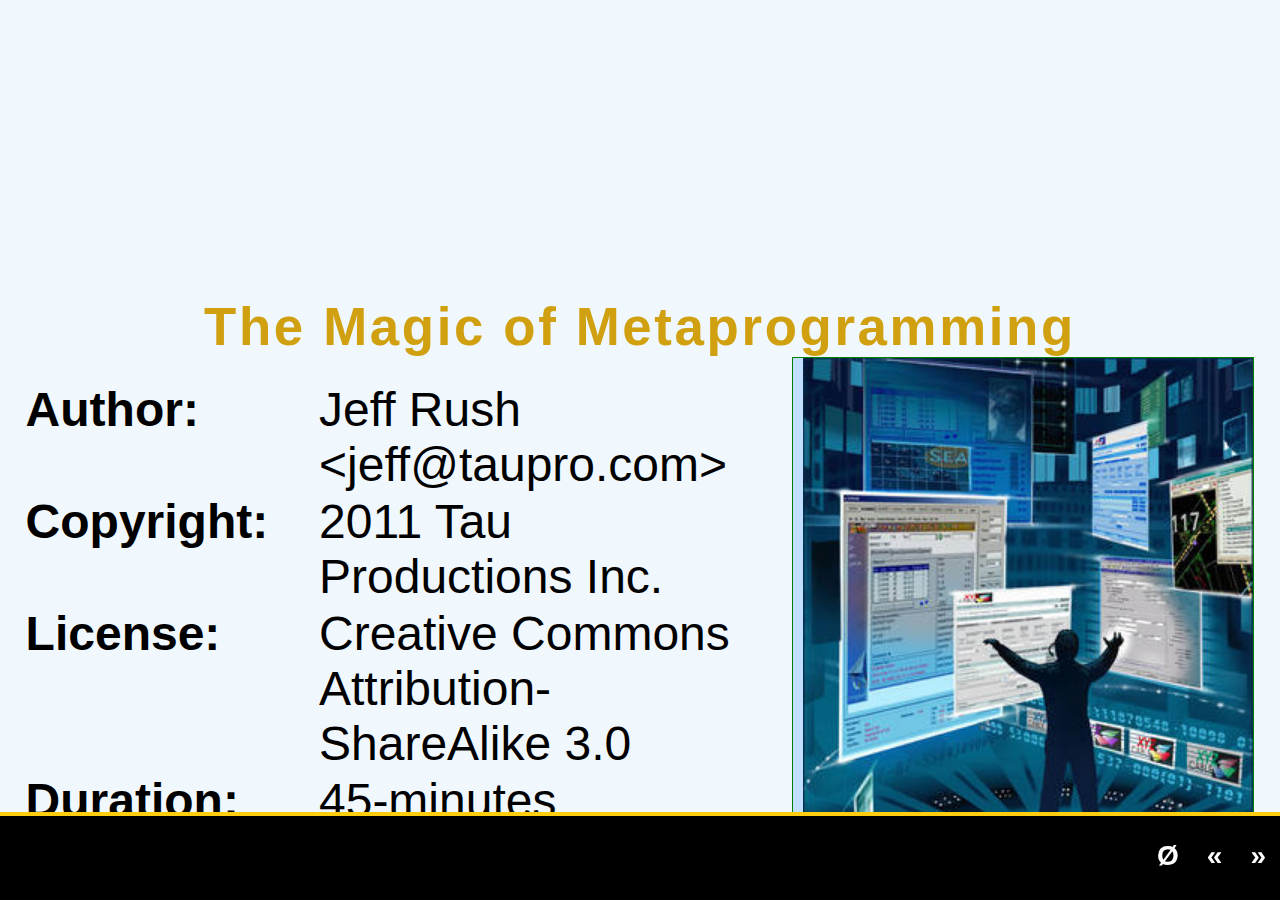
==== commit 7cbdf411: "Finished polishing slides and re-generated .html.  Still need to delete old source from samples in f" ====
--- a/index.html
+++ b/index.html
@@ -344,7 +344,7 @@
 </div>
 <div id="footer">
 <h1>The Magic of Metaprogramming</h1>
-<h2>PyCon 2012 • Santa Clara, California</h2>
+<h2>Tau Productions Inc. • 2013</h2>
 </div>
 </div>
 <div class="presentation">
@@ -367,7 +367,7 @@
 ============================ -->
 <!-- Incremental Display
 =================== -->
-<img alt="graphics/coordinator-of-pgms.jpg" class="sidebox boxed incremental" src="graphics/coordinator-of-pgms.jpg" />
+<img alt="graphics/coordinator-of-pgms.jpg" class="sidebox boxed incremental" src="graphics/coordinator-of-pgms.jpg" style="width: 450.0px; height: 582.0px;" />
 <table class="docutils field-list" frame="void" rules="none">
 <col class="field-name" />
 <col class="field-body" />
@@ -377,8 +377,6 @@
 <tr class="field"><th class="field-name">Copyright:</th><td class="field-body">2011 Tau Productions Inc.</td>
 </tr>
 <tr class="field"><th class="field-name">License:</th><td class="field-body">Creative Commons Attribution-ShareAlike 3.0</td>
-</tr>
-<tr class="field"><th class="field-name">Date:</th><td class="field-body">March 9th, 2012</td>
 </tr>
 <tr class="field"><th class="field-name">Duration:</th><td class="field-body">45-minutes</td>
 </tr>
@@ -395,6 +393,7 @@
 use stack peeking to make selected attributes private to their owning class.
 We'll cover import hacking, metaclasses, descriptors and decorators and how
 they work internally.</p>
+<p>https://github.com/xanalogica/talk-Magic-of-Metaprogramming.git</p>
 
 </div>
 <div class="slide" id="what-is-metaprogramming">
@@ -441,7 +440,7 @@
 </div>
 <div class="slide" id="orientation-diagram-what-is-metaprogramming">
 <h1>Orientation Diagram: What is Metaprogramming</h1>
-<div class="slide-display animation container">
+<div class="slide-display center animation container">
 <div class="handout incremental container">
 <p>graphics/what-is-metaprogramming.svg  (source material)</p>
 <p>seq-mp-code-data-X   (walk 'Code' and 'Data' blocks onto screen-center)
@@ -714,10 +713,10 @@
 </pre>
 </div>
 </div>
-<div class="slide" id="lull-after-import-hooking-before-metaclasses">
-<h1>Lull After Import Hooking, Before Metaclasses</h1>
+<div class="slide" id="moving-from-import-hooking-to-metaclasses">
+<h1>Moving from Import Hooking to Metaclasses</h1>
 <div class="slide-display center container">
-<img alt="graphics/after-imports-breathing.jpg" src="graphics/after-imports-breathing.jpg" />
+<img alt="graphics/after-imports-breathing.jpg" src="graphics/after-imports-breathing.jpg" style="width: 800px;" />
 <ul class="simple">
 <li>(pause - take a deep breath...)</li>
 </ul>
@@ -725,7 +724,7 @@
 </div>
 <div class="slide" id="orientation-diagram-instances-classes-and-metaclasses">
 <h1>Orientation Diagram: Instances, Classes and Metaclasses</h1>
-<div class="slide-display animation container">
+<div class="slide-display center animation container">
 <div class="handout incremental container">
 <p>graphics/history-of-objects.svg  (source material)</p>
 <ul class="simple">
@@ -788,28 +787,28 @@
 to create new kinds of classes.</dd>
 </dl>
 </div>
-<img alt="graphics/hc-welcome.gif" class="incremental" src="graphics/hc-welcome.gif" />
-<img alt="graphics/hc-justbits.gif" class="incremental" src="graphics/hc-justbits.gif" />
-<img alt="graphics/hc-funcs-vars.gif" class="incremental" src="graphics/hc-funcs-vars.gif" />
-<img alt="graphics/hc-vargroups.gif" class="incremental" src="graphics/hc-vargroups.gif" />
-<img alt="graphics/hc-vargroups2.gif" class="incremental" src="graphics/hc-vargroups2.gif" />
-<img alt="graphics/hc-groupings.gif" class="incremental" src="graphics/hc-groupings.gif" />
-<img alt="graphics/hc-group-ctor.gif" class="incremental" src="graphics/hc-group-ctor.gif" />
-<img alt="graphics/hc-protos.gif" class="incremental" src="graphics/hc-protos.gif" />
-<img alt="graphics/hc-protos2.gif" class="incremental" src="graphics/hc-protos2.gif" />
-<img alt="graphics/hc-protos3.gif" class="incremental" src="graphics/hc-protos3.gif" />
-<img alt="graphics/hc-protos4.gif" class="incremental" src="graphics/hc-protos4.gif" />
-<img alt="graphics/hc-protos5.gif" class="incremental" src="graphics/hc-protos5.gif" />
-<img alt="graphics/hc-groupsplit.gif" class="incremental" src="graphics/hc-groupsplit.gif" />
-<img alt="graphics/hc-groupsplit2.gif" class="incremental" src="graphics/hc-groupsplit2.gif" />
-<img alt="graphics/hc-groupsplit3.gif" class="incremental" src="graphics/hc-groupsplit3.gif" />
-<img alt="graphics/hc-groups-grow.gif" class="incremental" src="graphics/hc-groups-grow.gif" />
-<img alt="graphics/hc-delegating.gif" class="incremental" src="graphics/hc-delegating.gif" />
-<img alt="graphics/hc-new-axis.gif" class="incremental" src="graphics/hc-new-axis.gif" />
-<img alt="graphics/hc-multi-inherit.gif" class="incremental" src="graphics/hc-multi-inherit.gif" />
-<img alt="graphics/hc-metaclass.gif" class="incremental" src="graphics/hc-metaclass.gif" />
-<img alt="graphics/hc-meta-as-ctor.gif" class="incremental" src="graphics/hc-meta-as-ctor.gif" />
-<img alt="graphics/hc-submetas.gif" class="incremental" src="graphics/hc-submetas.gif" />
+<img alt="graphics/hc-welcome.gif" class="incremental align-center" src="graphics/hc-welcome.gif" style="width: 1020.0px; height: 660.0px;" />
+<img alt="graphics/hc-justbits.gif" class="incremental align-center" src="graphics/hc-justbits.gif" style="width: 1020.0px; height: 660.0px;" />
+<img alt="graphics/hc-funcs-vars.gif" class="incremental align-center" src="graphics/hc-funcs-vars.gif" style="width: 1020.0px; height: 660.0px;" />
+<img alt="graphics/hc-vargroups.gif" class="incremental align-center" src="graphics/hc-vargroups.gif" style="width: 1020.0px; height: 660.0px;" />
+<img alt="graphics/hc-vargroups2.gif" class="incremental align-center" src="graphics/hc-vargroups2.gif" style="width: 1020.0px; height: 660.0px;" />
+<img alt="graphics/hc-groupings.gif" class="incremental align-center" src="graphics/hc-groupings.gif" style="width: 1020.0px; height: 660.0px;" />
+<img alt="graphics/hc-group-ctor.gif" class="incremental align-center" src="graphics/hc-group-ctor.gif" style="width: 1020.0px; height: 660.0px;" />
+<img alt="graphics/hc-protos.gif" class="incremental align-center" src="graphics/hc-protos.gif" style="width: 1020.0px; height: 660.0px;" />
+<img alt="graphics/hc-protos2.gif" class="incremental align-center" src="graphics/hc-protos2.gif" style="width: 1020.0px; height: 660.0px;" />
+<img alt="graphics/hc-protos3.gif" class="incremental align-center" src="graphics/hc-protos3.gif" style="width: 1020.0px; height: 660.0px;" />
+<img alt="graphics/hc-protos4.gif" class="incremental align-center" src="graphics/hc-protos4.gif" style="width: 1020.0px; height: 660.0px;" />
+<img alt="graphics/hc-protos5.gif" class="incremental align-center" src="graphics/hc-protos5.gif" style="width: 1020.0px; height: 660.0px;" />
+<img alt="graphics/hc-groupsplit.gif" class="incremental align-center" src="graphics/hc-groupsplit.gif" style="width: 1020.0px; height: 660.0px;" />
+<img alt="graphics/hc-groupsplit2.gif" class="incremental align-center" src="graphics/hc-groupsplit2.gif" style="width: 1020.0px; height: 660.0px;" />
+<img alt="graphics/hc-groupsplit3.gif" class="incremental align-center" src="graphics/hc-groupsplit3.gif" style="width: 1020.0px; height: 660.0px;" />
+<img alt="graphics/hc-groups-grow.gif" class="incremental align-center" src="graphics/hc-groups-grow.gif" style="width: 1020.0px; height: 660.0px;" />
+<img alt="graphics/hc-delegating.gif" class="incremental align-center" src="graphics/hc-delegating.gif" style="width: 1020.0px; height: 660.0px;" />
+<img alt="graphics/hc-new-axis.gif" class="incremental align-center" src="graphics/hc-new-axis.gif" style="width: 1020.0px; height: 660.0px;" />
+<img alt="graphics/hc-multi-inherit.gif" class="incremental align-center" src="graphics/hc-multi-inherit.gif" style="width: 1020.0px; height: 660.0px;" />
+<img alt="graphics/hc-metaclass.gif" class="incremental align-center" src="graphics/hc-metaclass.gif" style="width: 1020.0px; height: 660.0px;" />
+<img alt="graphics/hc-meta-as-ctor.gif" class="incremental align-center" src="graphics/hc-meta-as-ctor.gif" style="width: 1020.0px; height: 660.0px;" />
+<img alt="graphics/hc-submetas.gif" class="incremental align-center" src="graphics/hc-submetas.gif" style="width: 1020.0px; height: 660.0px;" />
 </div>
 </div>
 <div class="slide" id="facts-about-metaclasses">
@@ -849,7 +848,7 @@
 <div class="line-block">
 <div class="line">__metaclass__ = DatabaseTable</div>
 <div class="line"><br /></div>
-<div class="line"><span class="incremental">dbtable = 'Members'  # a declaration</span></div>
+<div class="line"><span class="incremental">dbtable = 'Members'  # an input to the metaclass</span></div>
 </div>
 </div>
 <div class="incremental line-block">
@@ -869,7 +868,7 @@
 </div>
 </div>
 <ul class="incremental simple">
-<li>&quot;process human-friendly decls into machine-friendly&quot;</li>
+<li>&quot;process human-friendly decls into machine-friendly code&quot;</li>
 </ul>
 </div>
 </div>
@@ -940,7 +939,7 @@
 </div>
 <div class="slide" id="about-meta-inheritance">
 <h1>About Meta-Inheritance</h1>
-<div class="slide-display animation container">
+<div class="slide-display center animation container">
 <div class="handout incremental container">
 <p>graphics/meta-inheritance.svg  (source material)</p>
 <div class="line-block">
@@ -975,11 +974,11 @@
 <div class="line">&gt;&gt;&gt; False                          |        &gt;&gt;&gt; False</div>
 </div>
 </div>
-<img alt="graphics/mcd-defns.gif" class="incremental" src="graphics/mcd-defns.gif" />
-<img alt="graphics/mcd-use1.gif" class="incremental" src="graphics/mcd-use1.gif" />
-<img alt="graphics/mcd-use1-test.gif" class="incremental" src="graphics/mcd-use1-test.gif" />
-<img alt="graphics/mcd-use2.gif" class="incremental" src="graphics/mcd-use2.gif" />
-<img alt="graphics/mcd-use2-test.gif" class="incremental" src="graphics/mcd-use2-test.gif" />
+<img alt="graphics/mcd-defns.gif" class="incremental align-center" src="graphics/mcd-defns.gif" style="width: 1020.0px; height: 660.0px;" />
+<img alt="graphics/mcd-use1.gif" class="incremental align-center" src="graphics/mcd-use1.gif" style="width: 1020.0px; height: 660.0px;" />
+<img alt="graphics/mcd-use1-test.gif" class="incremental align-center" src="graphics/mcd-use1-test.gif" style="width: 1020.0px; height: 660.0px;" />
+<img alt="graphics/mcd-use2.gif" class="incremental align-center" src="graphics/mcd-use2.gif" style="width: 1020.0px; height: 660.0px;" />
+<img alt="graphics/mcd-use2-test.gif" class="incremental align-center" src="graphics/mcd-use2-test.gif" style="width: 1020.0px; height: 660.0px;" />
 </div>
 </div>
 <div class="slide" id="example-3-log-the-arguments-return-value-of-method-calls">
@@ -1006,7 +1005,7 @@
 </div>
 <div class="slide" id="example-3-cont-d">
 <h1>Example #3 (cont'd)</h1>
-<div class="slide-display animation container">
+<div class="slide-display center animation container">
 <div class="handout incremental container">
 <p>graphics/call-interceptor.svg  (source material)</p>
 <div class="line-block">
@@ -1057,18 +1056,18 @@
 </div>
 </div>
 </div>
-<img alt="graphics/tr-bare.gif" class="incremental" src="graphics/tr-bare.gif" />
-<img alt="graphics/tr-getattr.gif" class="incremental" src="graphics/tr-getattr.gif" />
-<img alt="graphics/tr-super.gif" class="incremental" src="graphics/tr-super.gif" />
-<img alt="graphics/tr-callable.gif" class="incremental" src="graphics/tr-callable.gif" />
-<img alt="graphics/tr-wrapper.gif" class="incremental" src="graphics/tr-wrapper.gif" />
-<img alt="graphics/tr-cls-wrapper.gif" class="incremental" src="graphics/tr-cls-wrapper.gif" />
-</div>
-</div>
-<div class="slide" id="lull-after-metaclasses-before-descriptors">
-<h1>Lull After Metaclasses, Before Descriptors</h1>
+<img alt="graphics/tr-bare.gif" class="incremental align-center" src="graphics/tr-bare.gif" style="width: 1020.0px; height: 660.0px;" />
+<img alt="graphics/tr-getattr.gif" class="incremental align-center" src="graphics/tr-getattr.gif" style="width: 1020.0px; height: 660.0px;" />
+<img alt="graphics/tr-super.gif" class="incremental align-center" src="graphics/tr-super.gif" style="width: 1020.0px; height: 660.0px;" />
+<img alt="graphics/tr-callable.gif" class="incremental align-center" src="graphics/tr-callable.gif" style="width: 1020.0px; height: 660.0px;" />
+<img alt="graphics/tr-wrapper.gif" class="incremental align-center" src="graphics/tr-wrapper.gif" style="width: 1020.0px; height: 660.0px;" />
+<img alt="graphics/tr-cls-wrapper.gif" class="incremental align-center" src="graphics/tr-cls-wrapper.gif" style="width: 1020.0px; height: 660.0px;" />
+</div>
+</div>
+<div class="slide" id="moving-from-metaclasses-into-descriptors">
+<h1>Moving from Metaclasses into Descriptors</h1>
 <div class="slide-display center container">
-<img alt="graphics/after-metaclasses-breathing.jpg" src="graphics/after-metaclasses-breathing.jpg" />
+<img alt="graphics/after-metaclasses-breathing.jpg" src="graphics/after-metaclasses-breathing.jpg" style="width: 800px;" />
 <ul class="simple">
 <li>(pause - take a deep breath...)</li>
 </ul>
@@ -1438,14 +1437,10 @@
 <div class="slide" id="questions">
 <h1>Questions?</h1>
 <div class="slide-display center container">
-<img alt="graphics/questions-relaxation.jpg" src="graphics/questions-relaxation.jpg" />
+<img alt="graphics/questions-relaxation.jpg" src="graphics/questions-relaxation.jpg" style="width: 800px;" />
 <p>Metaprogramming is fun!</p>
 <p class="huge"><span class="incremental">Questions?</span></p>
 </div>
-<!-- XXLocal Variables:
-mode: rst
-mode: outline-minor
-End: -->
 </div>
 </div>
 </body>
